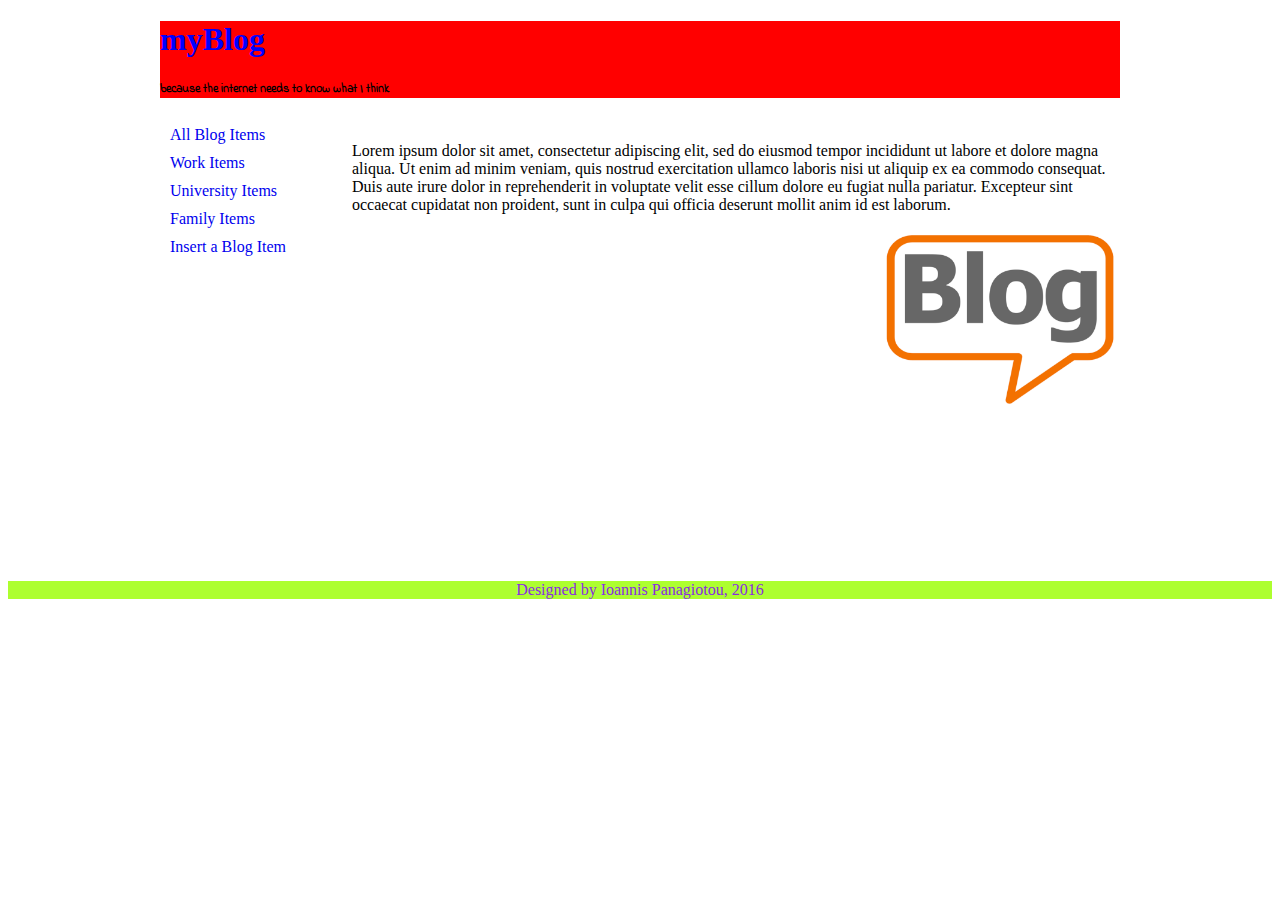
==== index.html @ 40a69e94 "0" ====
<!DOCTYPE html>
<html lang="en">
<head>
    <meta charset="UTF-8">
    <title>myBlog</title>
    <link type="text/css" rel="stylesheet" href="style.css"/>
    <link href='https://fonts.googleapis.com/css?family=Indie+Flower' rel='stylesheet' type='text/css'>
</head>
<body>
<div id="maincontent">
    <header>
        <h1>myBlog</h1>
        <h2>because the internet needs to know what I think</h2>
    </header>
    <br>
    <nav>
        <ul>
            <li><a href="blog.html">All Blog Items</a></li>
            <li><a href="blog.html">Work Items</a></li>
            <li><a href="blog.html">University Items</a></li>
            <li><a href="blog.html">Family Items</a></li>
            <li><a href="add.html">Insert a Blog Item</a></li>
        </ul>
    </nav>
    <content id="con">
        <p>Lorem ipsum dolor sit amet, consectetur adipiscing elit, sed do eiusmod tempor incididunt
            ut labore et dolore magna aliqua. Ut enim ad minim veniam, quis nostrud exercitation
            ullamco laboris nisi ut aliquip ex ea commodo consequat. Duis aute irure dolor in
            reprehenderit in voluptate velit esse cillum dolore eu fugiat nulla pariatur.
            Excepteur sint occaecat cupidatat non proident, sunt in culpa qui officia deserunt
            mollit anim id est laborum.</p>
        <img id="logo" src="blog.png">
    </content>
</div>
<footer>
    Designed by Ioannis Panagiotou, 2016
</footer>
</body>
</html>
---- style.css ----
header {
    background-color: red;
}

h1 {
    color: blue;
    font-family: "verdana";
}

h2 {
    color: black;
    font-size: 12px;
    font-family: 'Indie Flower', cursive;
}

#maincontent{
    max-width: 960px;
    margin-left: auto;
    margin-right: auto;
    height: 560px;
}

ul {
    list-style-type: none;
    margin: 0;
    padding: 0;
}

li {
    float: left;
}

li a {
    display: inline-block;
    text-align: center;
    padding: 0 10px 10px 10px;
    text-decoration: none;
}

nav{
    width: 20%;
    float: left;
}


p{
    width: 79%;
    float: left;
}

#logo{
    float: right;
    width:240px;
}

footer{
    clear: both;
    text-align: center;
    color: blueviolet;
    background-color: greenyellow;
}
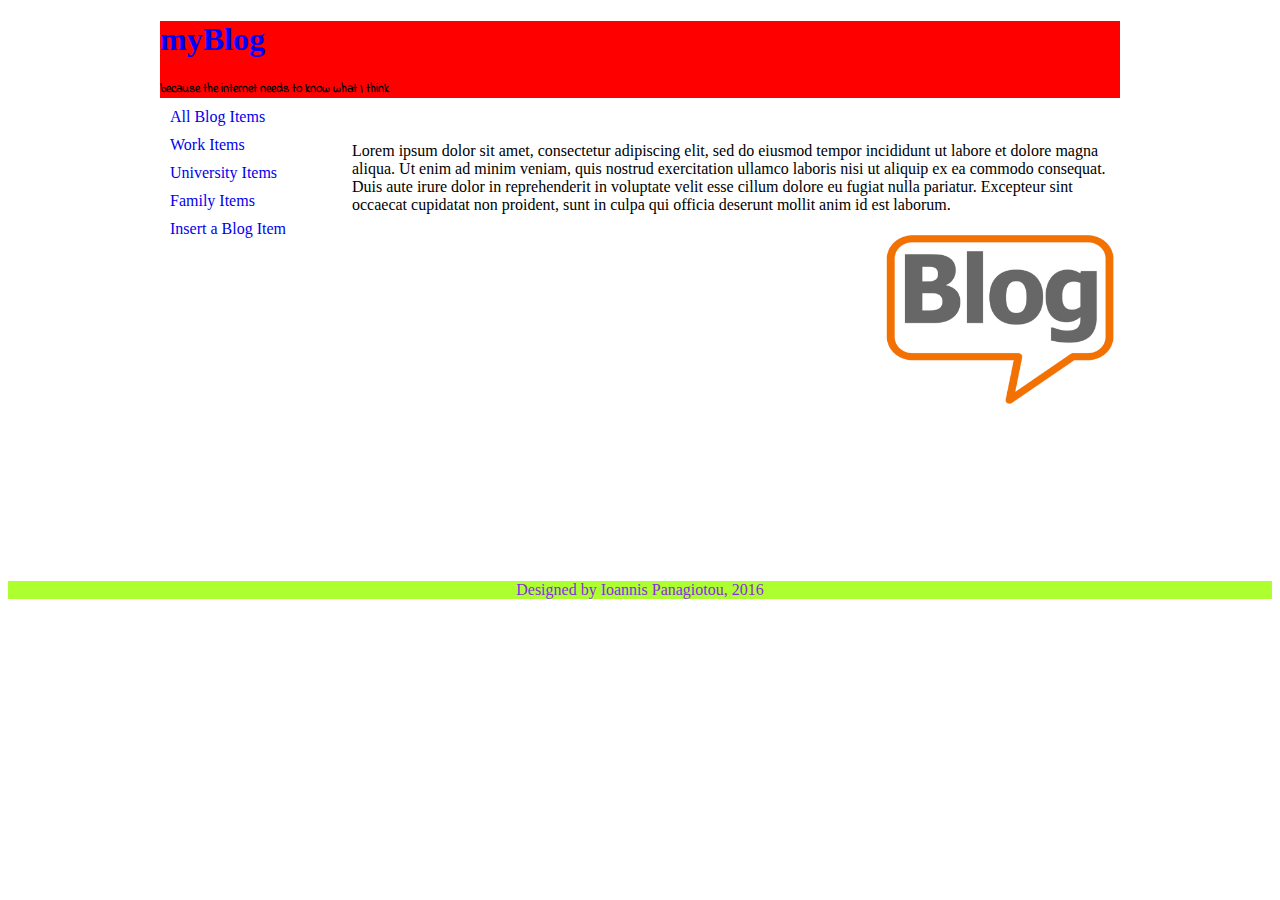
==== commit a8d8f9f8: "0" ====
--- a/index.html
+++ b/index.html
@@ -12,7 +12,6 @@
         <h1>myBlog</h1>
         <h2>because the internet needs to know what I think</h2>
     </header>
-    <br>
     <nav>
         <ul>
             <li><a href="blog.html">All Blog Items</a></li>
@@ -22,6 +21,7 @@
             <li><a href="add.html">Insert a Blog Item</a></li>
         </ul>
     </nav>
+    <br>
     <content id="con">
         <p>Lorem ipsum dolor sit amet, consectetur adipiscing elit, sed do eiusmod tempor incididunt
             ut labore et dolore magna aliqua. Ut enim ad minim veniam, quis nostrud exercitation
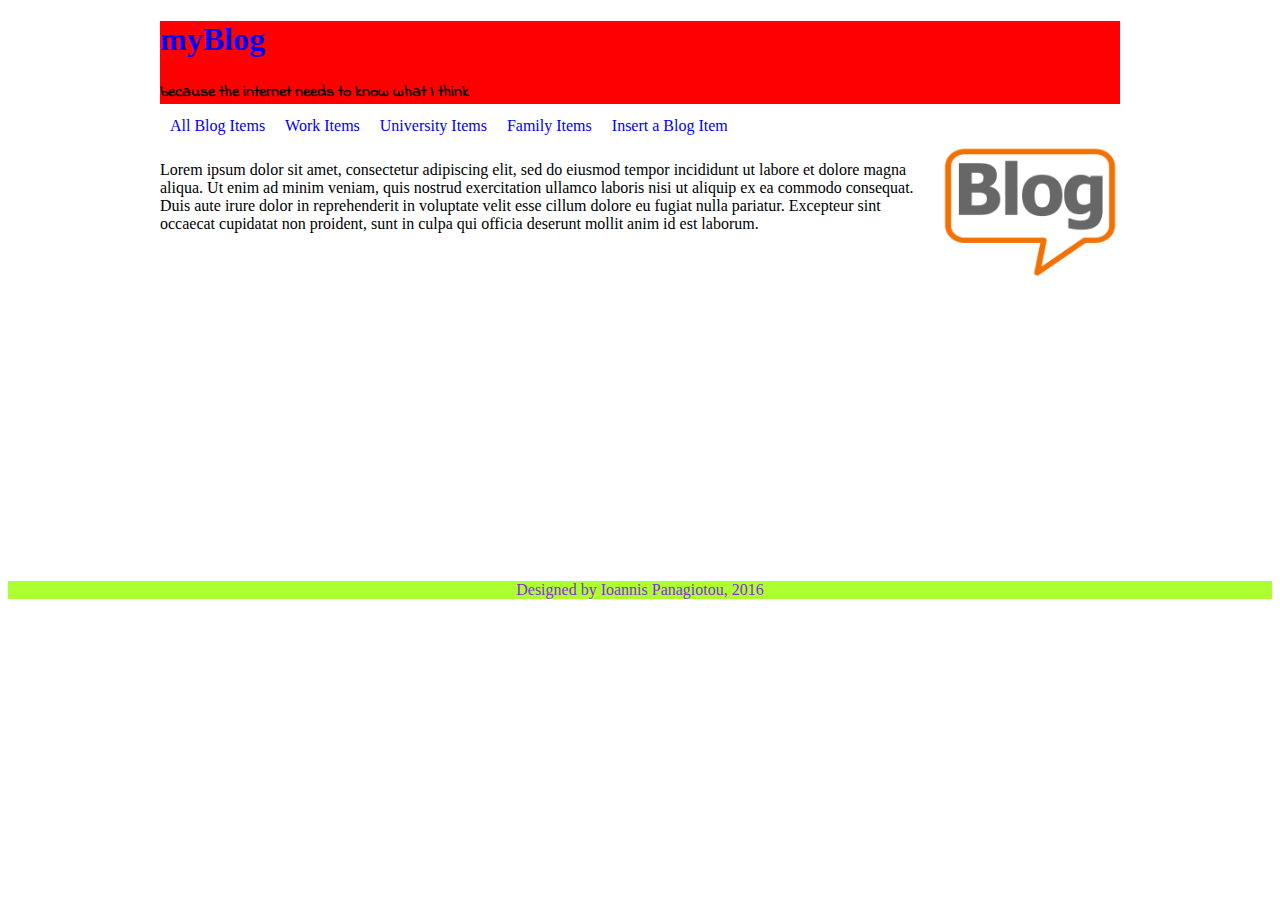
==== commit 4dee90e5: "0" ====
--- a/index.html
+++ b/index.html
@@ -22,13 +22,15 @@
         </ul>
     </nav>
     <br>
-    <content id="con">
+    <content>
+        <div id="con">
         <p>Lorem ipsum dolor sit amet, consectetur adipiscing elit, sed do eiusmod tempor incididunt
             ut labore et dolore magna aliqua. Ut enim ad minim veniam, quis nostrud exercitation
             ullamco laboris nisi ut aliquip ex ea commodo consequat. Duis aute irure dolor in
             reprehenderit in voluptate velit esse cillum dolore eu fugiat nulla pariatur.
             Excepteur sint occaecat cupidatat non proident, sunt in culpa qui officia deserunt
             mollit anim id est laborum.</p>
+        </div>
         <img id="logo" src="blog.png">
     </content>
 </div>
--- a/style.css
+++ b/style.css
@@ -9,7 +9,7 @@
 
 h2 {
     color: black;
-    font-size: 12px;
+    font-size: 16px;
     font-family: 'Indie Flower', cursive;
 }
 
@@ -37,20 +37,15 @@
     text-decoration: none;
 }
 
-nav{
-    width: 20%;
-    float: left;
-}
 
-
-p{
+#con{
     width: 79%;
     float: left;
 }
 
 #logo{
     float: right;
-    width:240px;
+    width:180px;
 }
 
 footer{
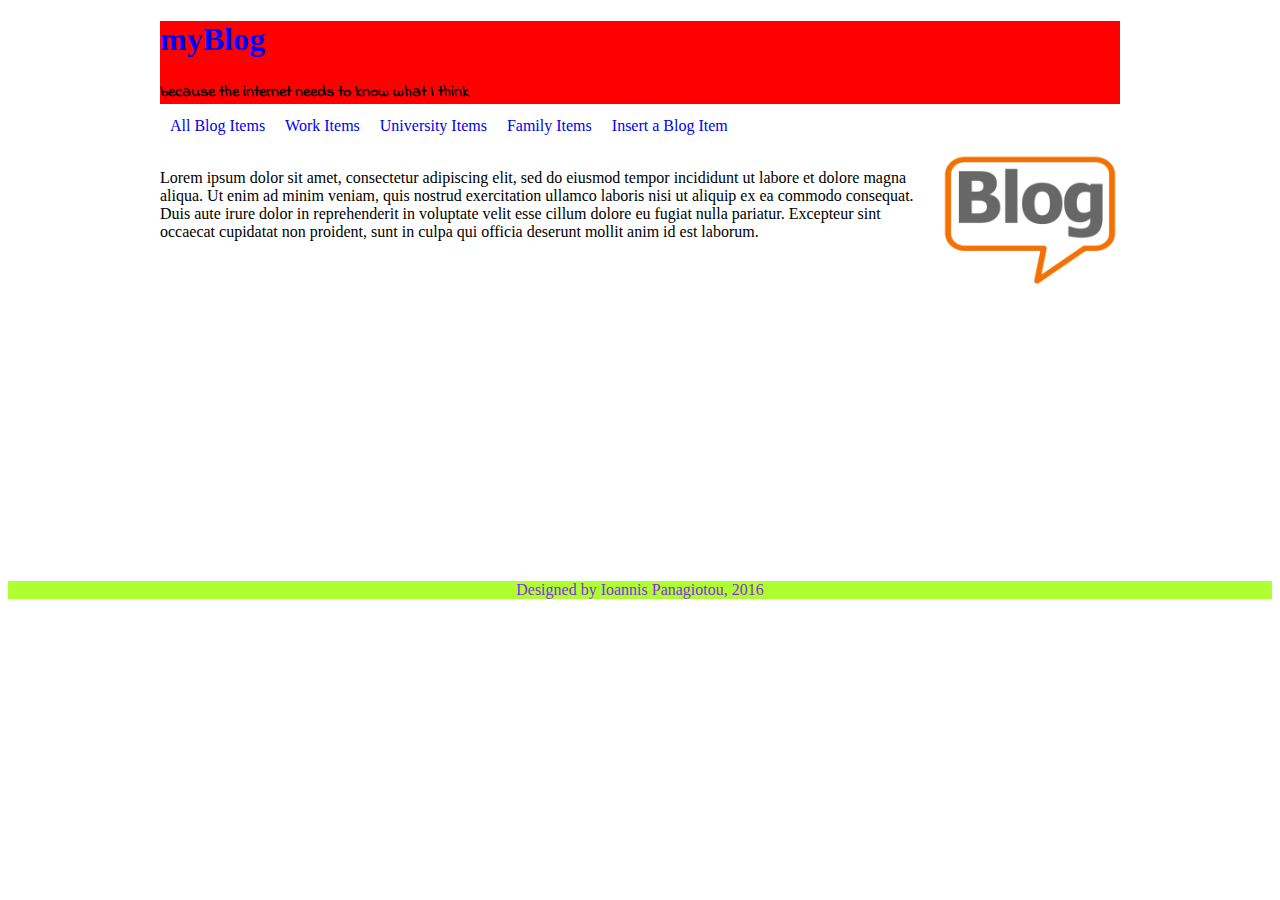
==== commit 73a85fa4: "0" ====
--- a/index.html
+++ b/index.html
@@ -21,7 +21,7 @@
             <li><a href="add.html">Insert a Blog Item</a></li>
         </ul>
     </nav>
-    <br>
+    <br><br>
     <content>
         <div id="con">
         <p>Lorem ipsum dolor sit amet, consectetur adipiscing elit, sed do eiusmod tempor incididunt
